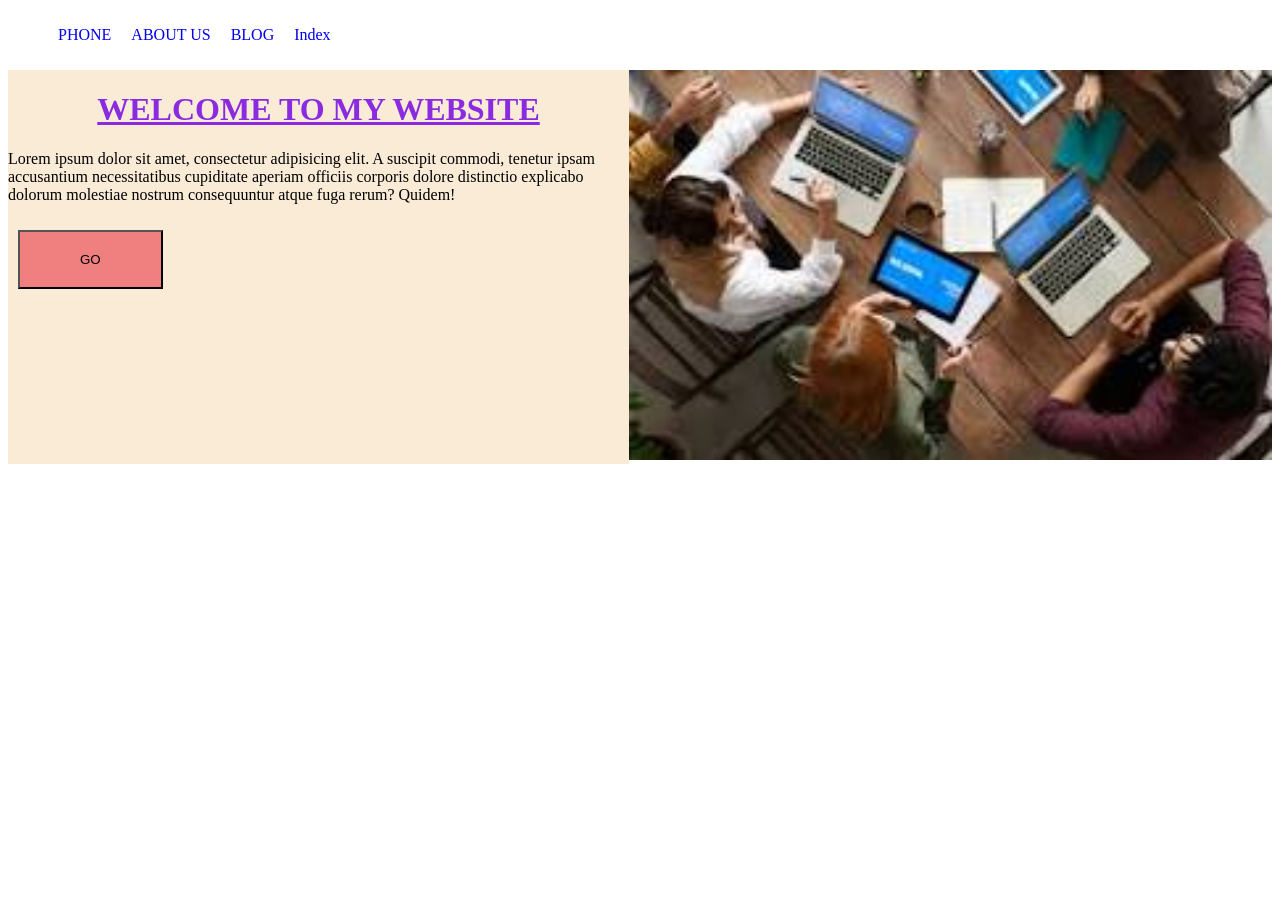
==== index.html @ c0e39f6a "add" ====
<!DOCTYPE html>
<html lang="en">
<head>
    <meta charset="UTF-8">
    <meta name="viewport" content="width=device-width, initial-scale=1.0">
    <title>Document</title>
    
    <link rel="stylesheet" href="style.css">
</head>

    <header class="flex">
      
        <nav >
            <ul>
                <li><a href="phone.html">PHONE</a></li>

       <li><a href="about.html">ABOUT US</a></li>
        <li><a href="blog.html">BLOG</a></li>
          <li><a href="index.html">Index</a></li>
      </ul>
      </nav>
    </header>
    <body >
        <div class="con">
        <div class="body">
        <h1>WELCOME TO MY WEBSITE</h1>
        <P>Lorem ipsum dolor sit amet, consectetur adipisicing elit. A suscipit commodi, tenetur ipsam accusantium necessitatibus cupiditate aperiam officiis corporis dolore distinctio explicabo dolorum molestiae nostrum consequuntur atque fuga rerum? Quidem!</P>
        <button>GO</button>
        </div>
        <div>
        <img src="download (1).jpg" alt="a image of web developer">
        </div>
        </div>
</body>
</html>
---- style.css ----
nav ul{
    display: flex;
}
nav li{
    list-style: none;
    margin:10px;
}
nav a{
    text-decoration: none;
}
nav li:hover{
background-color: aquamarine;
}

.body{
    background-color: antiquewhite;
    height:auto;
    weight:auto;

}
.body h1{
    text-decoration: underline;
    color: blueviolet;
    text-align: center;
}
.body button{
background-color: lightcoral;
margin:10px;
padding:20px 60px;
}
.con {
    display: flex;
}
   
.con img{
    
    height:390px;
    weight:300px;
}
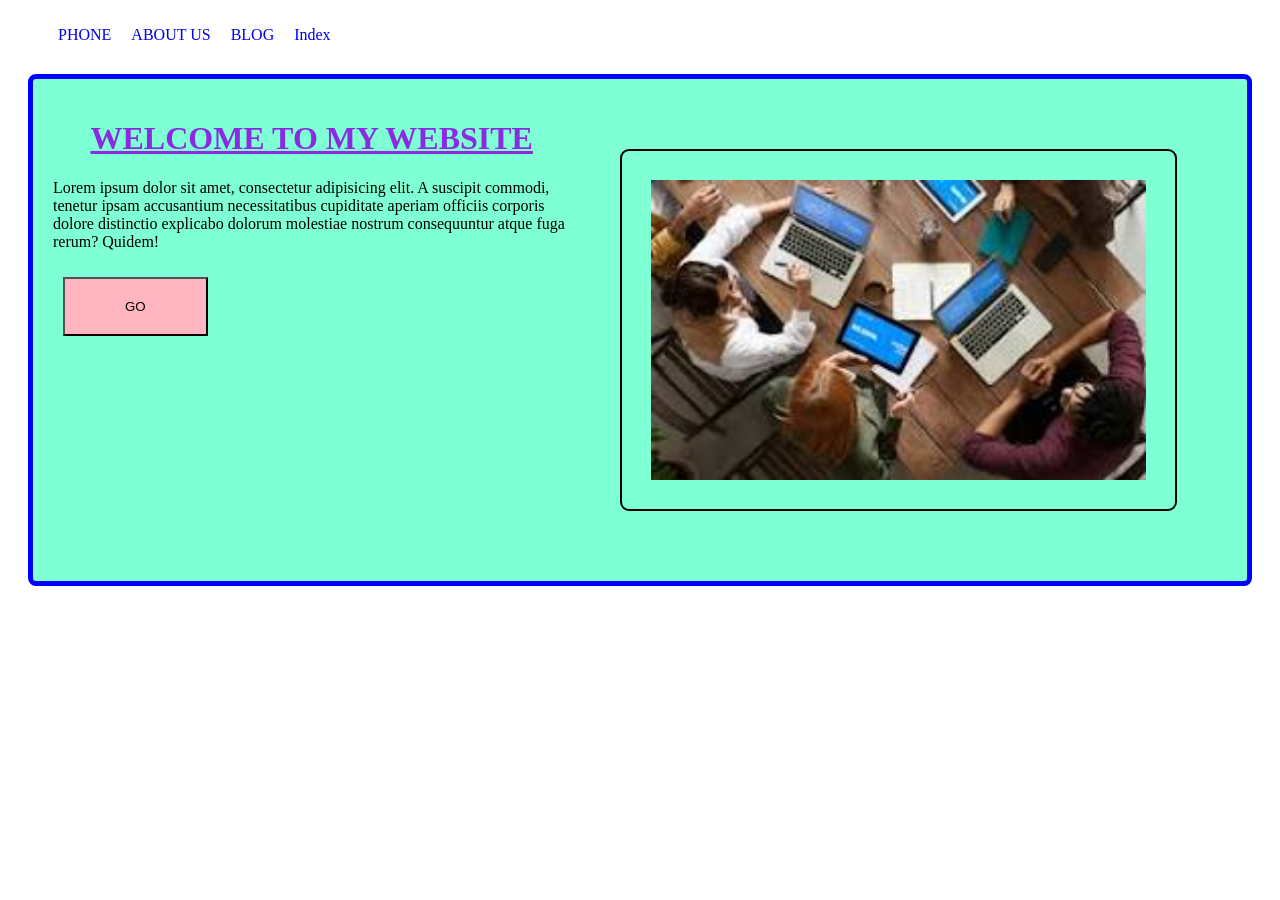
==== commit 8a95e06f: "dd" ====
--- a/index.html
+++ b/index.html
@@ -27,9 +27,9 @@
         <P>Lorem ipsum dolor sit amet, consectetur adipisicing elit. A suscipit commodi, tenetur ipsam accusantium necessitatibus cupiditate aperiam officiis corporis dolore distinctio explicabo dolorum molestiae nostrum consequuntur atque fuga rerum? Quidem!</P>
         <button>GO</button>
         </div>
-        <div>
+        
         <img src="download (1).jpg" alt="a image of web developer">
-        </div>
+        
         </div>
 </body>
 </html>
--- a/style.css
+++ b/style.css
@@ -13,7 +13,7 @@
 }
 
 .body{
-    background-color: antiquewhite;
+  
     height:auto;
     weight:auto;
 
@@ -24,17 +24,27 @@
     text-align: center;
 }
 .body button{
-background-color: lightcoral;
+background-color: lightpink;
 margin:10px;
 padding:20px 60px;
 }
 .con {
     display: flex;
+    background-color: aquamarine;
+    border:5px solid blue;
+    border-radius: 8px;
+    margin:20px;
+    padding:20px;
 }
    
 .con img{
     
-    height:390px;
-    weight:300px;
+    height:300px;
+    weight:190px;
+    border:2px solid black;
+    border-radius: 9px;
+    align-items: center;
+    margin:50px;
+    padding:29px;
 }
 
